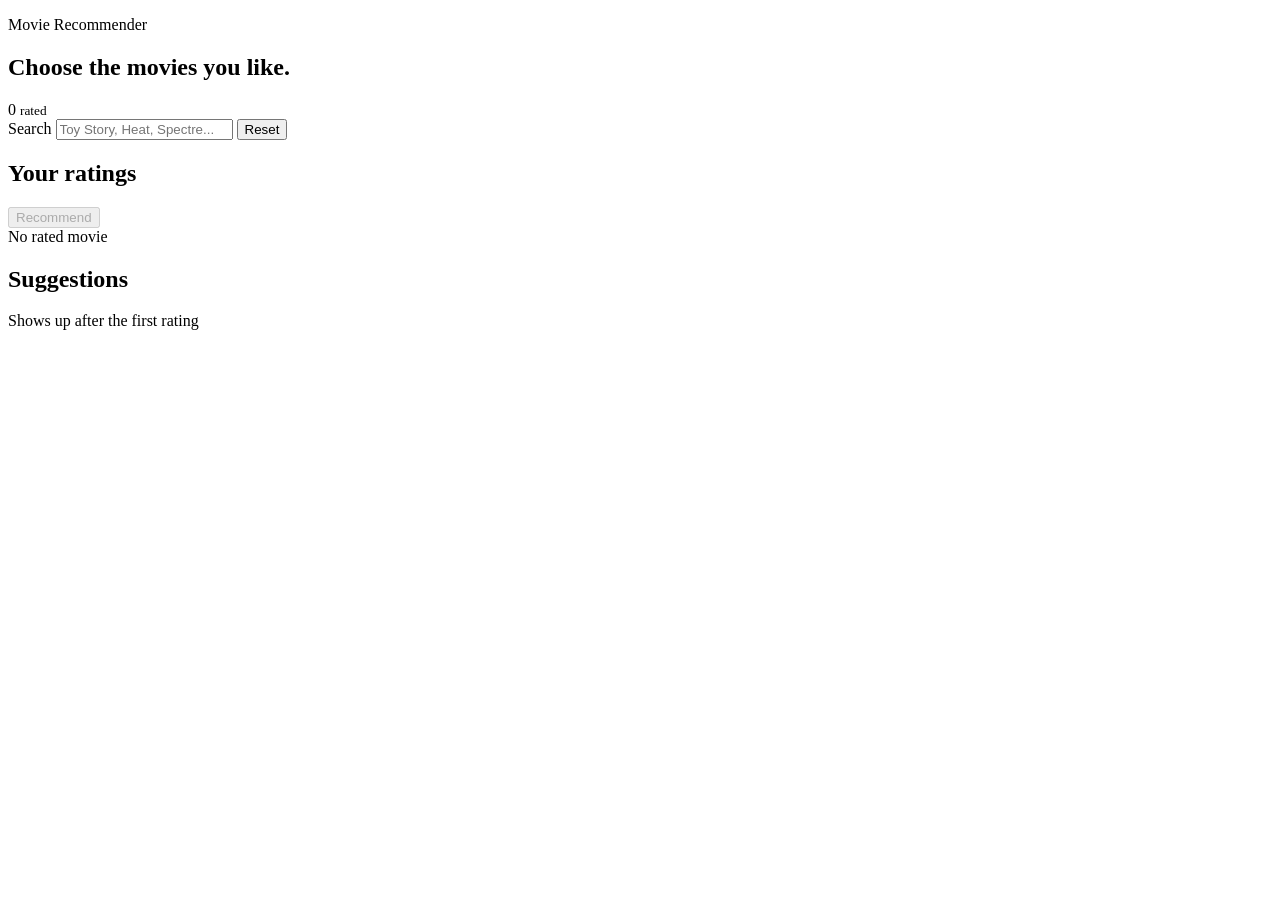
==== frontend/index.html @ 150cb029 "Add frontend" ====
<!doctype html>
<html lang="ro">
  <head>
    <meta charset="utf-8" />
    <meta name="viewport" content="width=device-width, initial-scale=1" />
    <title>Movie Recommender</title>
    <link rel="stylesheet" href="/static/styles.css" />
  </head>
  <body>
    <main class="app-shell">
      <section class="hero">
        <div>
          <p class="eyebrow">Movie Recommender</p>
          <h1>Choose the movies you like.</h1>
        </div>
        <div class="hero-stat">
          <span id="ratedCount">0</span>
          <small>rated</small>
        </div>
      </section>

      <section class="workspace">
        <div class="movie-panel">
          <div class="toolbar">
            <label class="search-box">
              <span>Search</span>
              <input id="searchInput" type="search" placeholder="Toy Story, Heat, Spectre..." autocomplete="off" />
            </label>
            <button id="clearButton" class="ghost-button" type="button">Reset</button>
          </div>
          <div id="movieGrid" class="movie-grid" aria-live="polite"></div>
        </div>

        <aside class="side-panel">
          <div class="panel-block">
            <div class="panel-heading">
              <h2>Your ratings</h2>
              <button id="recommendButton" class="primary-button" type="button" disabled>Recommend</button>
            </div>
            <div id="ratedList" class="rated-list empty-state">No rated movie</div>
          </div>

          <div class="panel-block">
            <div class="panel-heading">
              <h2>Suggestions</h2>
              <span id="statusText" class="status-text"></span>
            </div>
            <div id="recommendations" class="recommendations empty-state">Shows up after the first rating</div>
          </div>
        </aside>
      </section>
    </main>

    <script src="/static/app.js"></script>
  </body>
</html>
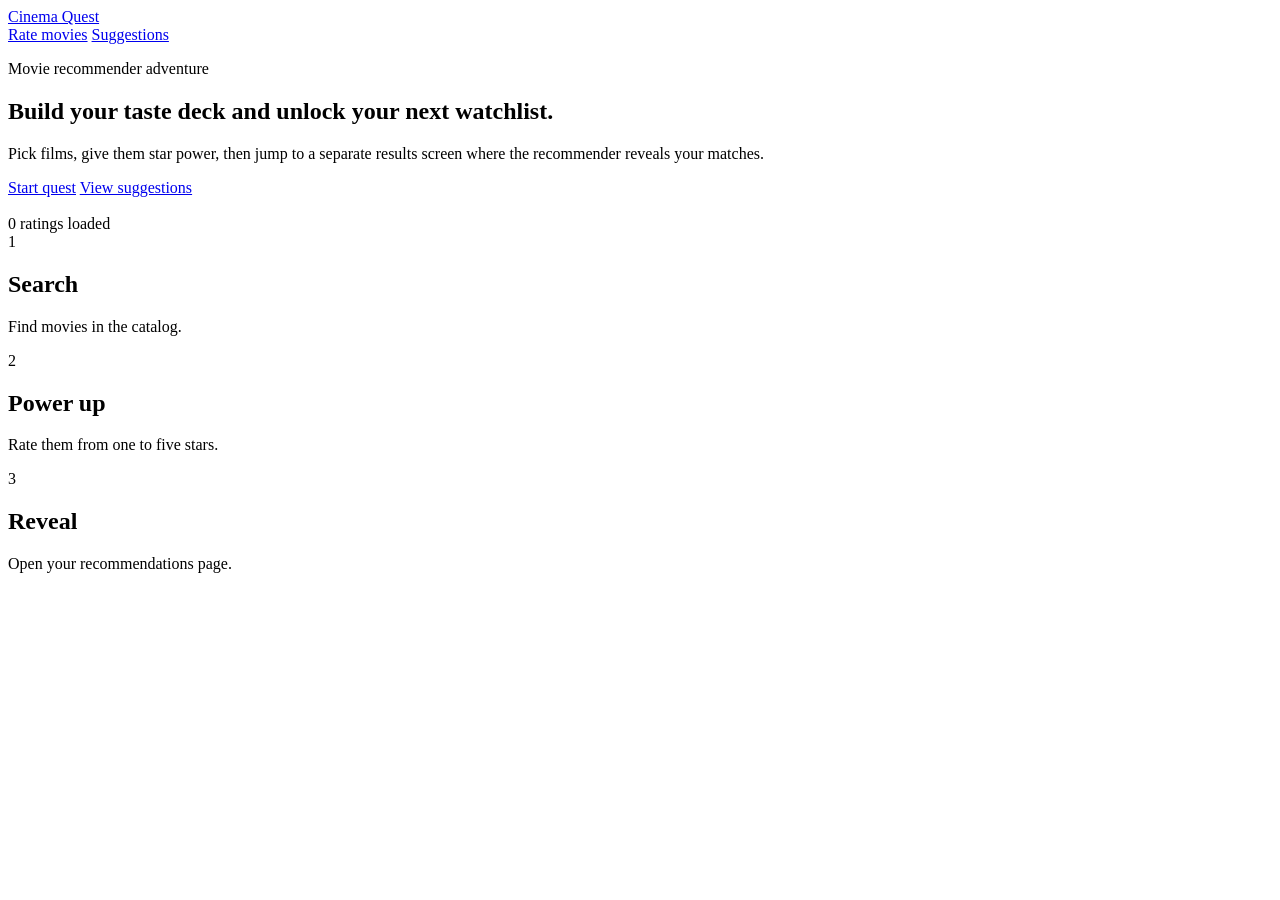
==== commit 3f814839: "Improve UI" ====
--- a/frontend/index.html
+++ b/frontend/index.html
@@ -1,53 +1,65 @@
 <!doctype html>
-<html lang="ro">
+<html lang="en">
   <head>
     <meta charset="utf-8" />
     <meta name="viewport" content="width=device-width, initial-scale=1" />
-    <title>Movie Recommender</title>
+    <title>Cinema Quest</title>
     <link rel="stylesheet" href="/static/styles.css" />
   </head>
-  <body>
-    <main class="app-shell">
-      <section class="hero">
-        <div>
-          <p class="eyebrow">Movie Recommender</p>
-          <h1>Choose the movies you like.</h1>
+  <body data-page="home">
+    <main class="screen home-screen">
+      <nav class="topbar" aria-label="Main navigation">
+        <a class="brand" href="/">Cinema Quest</a>
+        <div class="nav-actions">
+          <a href="/rate">Rate movies</a>
+          <a href="/suggestions">Suggestions</a>
         </div>
-        <div class="hero-stat">
-          <span id="ratedCount">0</span>
-          <small>rated</small>
+      </nav>
+
+      <section class="home-stage">
+        <div class="hero-copy">
+          <p class="eyebrow">Movie recommender adventure</p>
+          <h1>Build your taste deck and unlock your next watchlist.</h1>
+          <p class="lead">
+            Pick films, give them star power, then jump to a separate results screen where the recommender reveals your matches.
+          </p>
+          <div class="hero-actions">
+            <a class="quest-button" href="/rate">Start quest</a>
+            <a class="secondary-link" href="/suggestions">View suggestions</a>
+          </div>
+        </div>
+
+        <div class="arcade-cabinet" aria-hidden="true">
+          <img src="/static/assets/projector.svg" alt="" />
+          <div class="cabinet-screen">
+            <span class="screen-line"></span>
+            <span class="screen-line short"></span>
+            <span class="screen-score" id="homeRatingCount">0 ratings loaded</span>
+          </div>
+          <div class="cabinet-controls">
+            <span></span>
+            <span></span>
+            <span></span>
+          </div>
         </div>
       </section>
 
-      <section class="workspace">
-        <div class="movie-panel">
-          <div class="toolbar">
-            <label class="search-box">
-              <span>Search</span>
-              <input id="searchInput" type="search" placeholder="Toy Story, Heat, Spectre..." autocomplete="off" />
-            </label>
-            <button id="clearButton" class="ghost-button" type="button">Reset</button>
-          </div>
-          <div id="movieGrid" class="movie-grid" aria-live="polite"></div>
-        </div>
-
-        <aside class="side-panel">
-          <div class="panel-block">
-            <div class="panel-heading">
-              <h2>Your ratings</h2>
-              <button id="recommendButton" class="primary-button" type="button" disabled>Recommend</button>
-            </div>
-            <div id="ratedList" class="rated-list empty-state">No rated movie</div>
-          </div>
-
-          <div class="panel-block">
-            <div class="panel-heading">
-              <h2>Suggestions</h2>
-              <span id="statusText" class="status-text"></span>
-            </div>
-            <div id="recommendations" class="recommendations empty-state">Shows up after the first rating</div>
-          </div>
-        </aside>
+      <section class="quest-path" aria-label="Quest steps">
+        <article>
+          <span>1</span>
+          <h2>Search</h2>
+          <p>Find movies in the catalog.</p>
+        </article>
+        <article>
+          <span>2</span>
+          <h2>Power up</h2>
+          <p>Rate them from one to five stars.</p>
+        </article>
+        <article>
+          <span>3</span>
+          <h2>Reveal</h2>
+          <p>Open your recommendations page.</p>
+        </article>
       </section>
     </main>
 
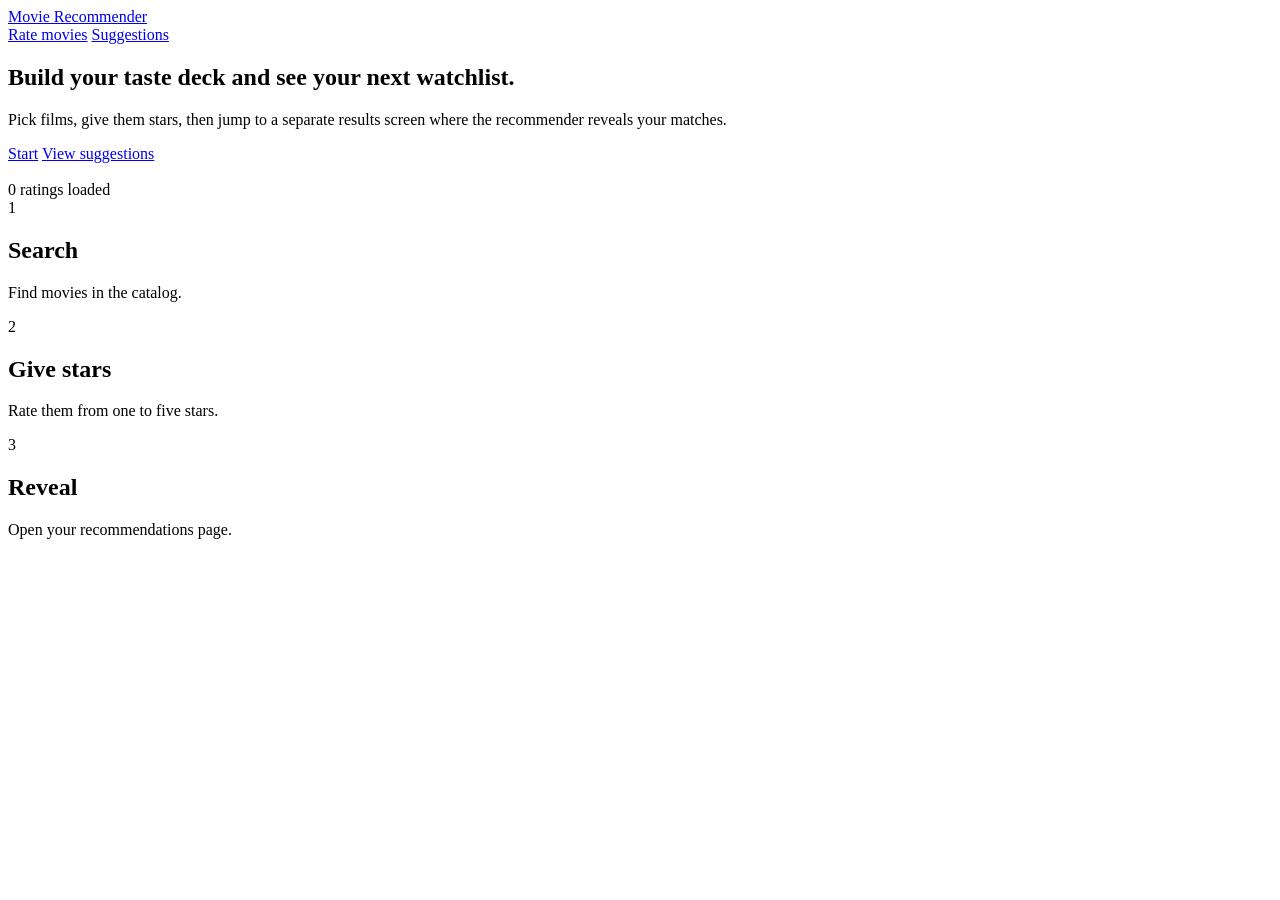
==== commit bbe4499f: "Improve UI" ====
--- a/frontend/index.html
+++ b/frontend/index.html
@@ -3,13 +3,13 @@
   <head>
     <meta charset="utf-8" />
     <meta name="viewport" content="width=device-width, initial-scale=1" />
-    <title>Cinema Quest</title>
+    <title>Movie Recommender</title>
     <link rel="stylesheet" href="/static/styles.css" />
   </head>
   <body data-page="home">
     <main class="screen home-screen">
       <nav class="topbar" aria-label="Main navigation">
-        <a class="brand" href="/">Cinema Quest</a>
+        <a class="brand" href="/">Movie Recommender</a>
         <div class="nav-actions">
           <a href="/rate">Rate movies</a>
           <a href="/suggestions">Suggestions</a>
@@ -18,13 +18,12 @@
 
       <section class="home-stage">
         <div class="hero-copy">
-          <p class="eyebrow">Movie recommender adventure</p>
-          <h1>Build your taste deck and unlock your next watchlist.</h1>
+          <h1>Build your taste deck and see your next watchlist.</h1>
           <p class="lead">
-            Pick films, give them star power, then jump to a separate results screen where the recommender reveals your matches.
+            Pick films, give them stars, then jump to a separate results screen where the recommender reveals your matches.
           </p>
           <div class="hero-actions">
-            <a class="quest-button" href="/rate">Start quest</a>
+            <a class="quest-button" href="/rate">Start</a>
             <a class="secondary-link" href="/suggestions">View suggestions</a>
           </div>
         </div>
@@ -52,7 +51,7 @@
         </article>
         <article>
           <span>2</span>
-          <h2>Power up</h2>
+          <h2>Give stars</h2>
           <p>Rate them from one to five stars.</p>
         </article>
         <article>
